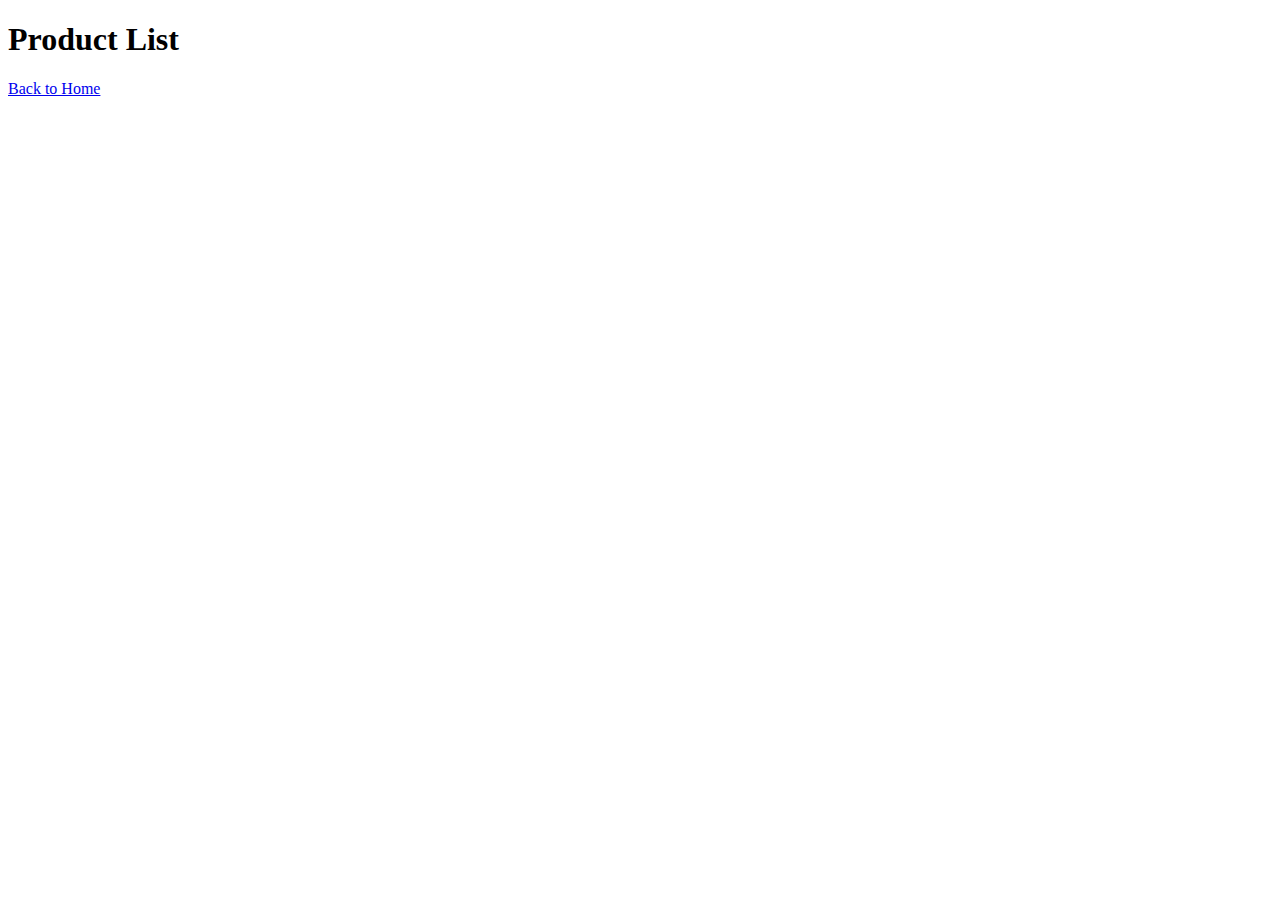
==== pages/page1/indexpage1.html @ 33acdd6f "Initial commit" ====
<!DOCTYPE html>
<html lang="en">
<head>
    <meta charset="UTF-8">
    <meta name="viewport" content="width=device-width, initial-scale=1.0">
    <title>Product List - E-Commerce Website</title>
    <link rel="stylesheet" href="page1.css">
</head>
<body>
    <header>
        <h1>Product List</h1>
        <a href="../../home/index.html">Back to Home</a>
    </header>
    <main>
        <div id="product-list">
            <!-- JavaScript will load products here -->
        </div>
    </main>
    <!-- Updated SDK file -->
    <script src="../../sdk/z1m.js"></script>
    <script src="page1.js"></script>
</body>
</html>
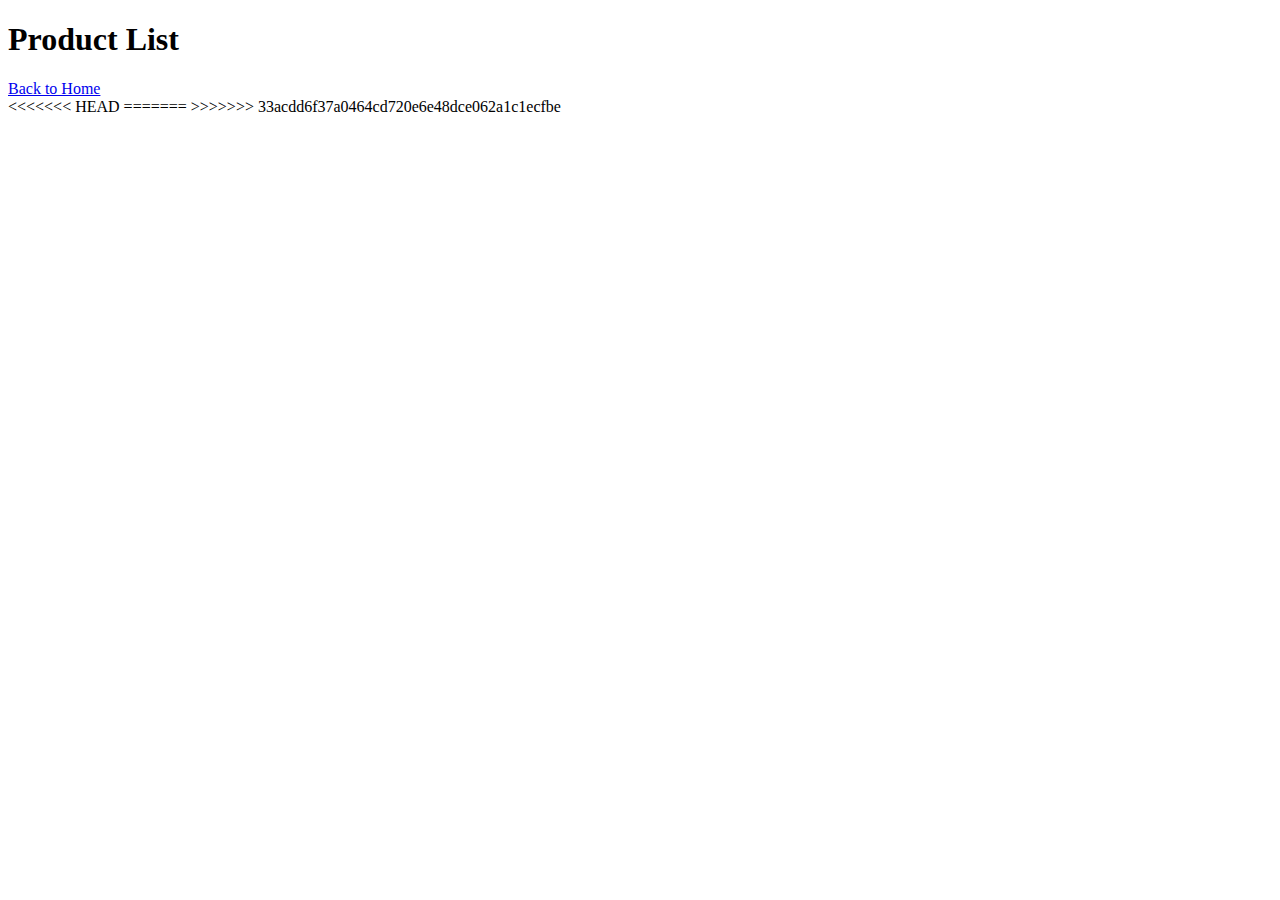
==== commit 4825d4d1: "Resolved conflicts by keeping local changes" ====
--- a/pages/page1/indexpage1.html
+++ b/pages/page1/indexpage1.html
@@ -21,9 +21,12 @@
     <script src="page1.js"></script>
 </body>
 </html>
+<<<<<<< HEAD
+=======
 
 
 
 
 
 
+>>>>>>> 33acdd6f37a0464cd720e6e48dce062a1c1ecfbe
